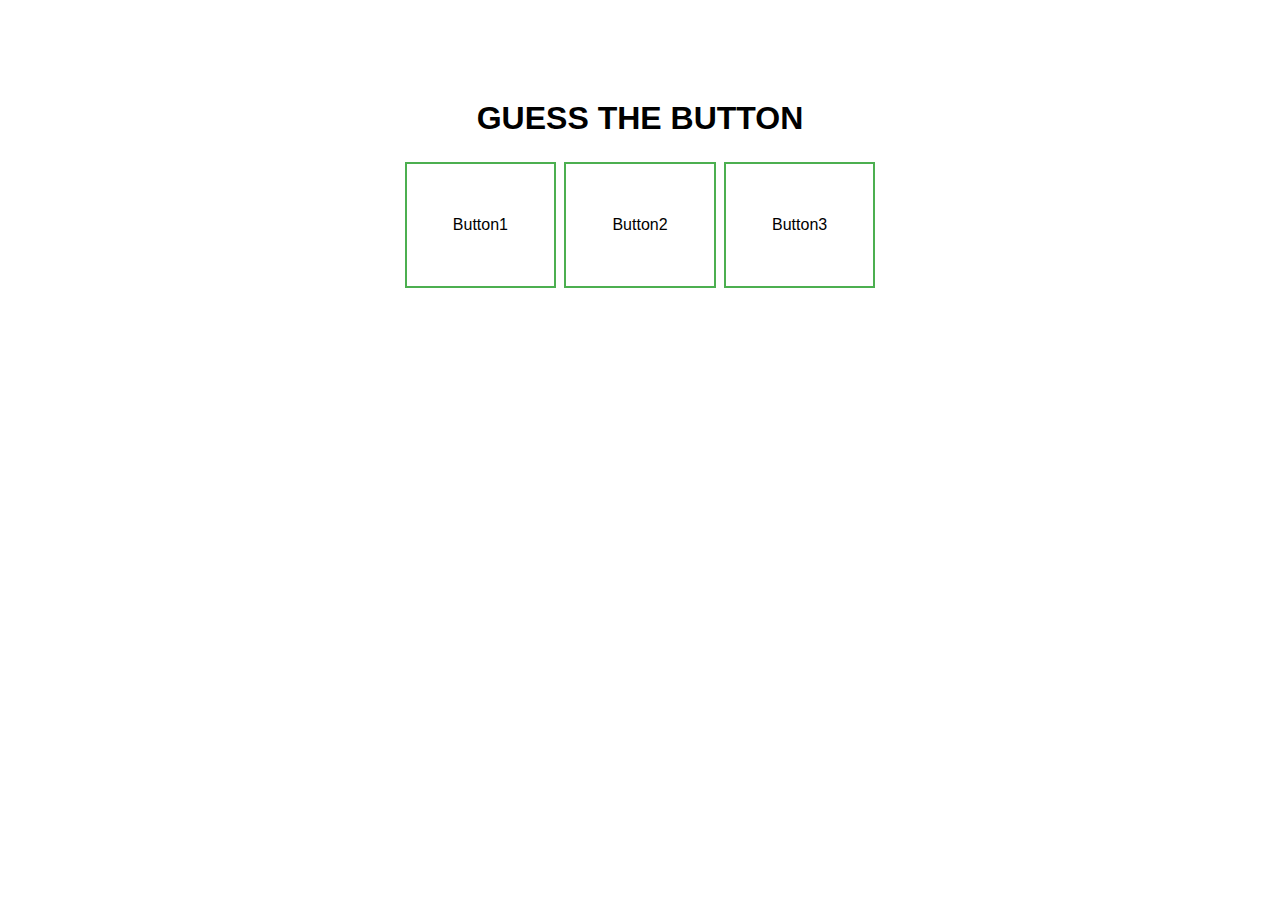
==== guess_the_button.html @ ad8a73c9 "Add files via upload" ====
<!DOCTYPE html>
<html>
  <head>
    <meta charset="utf-8">

    <title>Guess the button</title>
    <link rel="stylesheet" href="style.css">
  </head>
  <body>
    <h1>GUESS THE BUTTON</h1>
     <p id="demo"></p>
      <p>
        <button id="button1" class = "button" onclick="pressButton()">Button1</button>
        <button id="button2" class = "button" onclick="pressButton()">Button2</button>
        <button id="button3" class = "button" onclick="pressButton()">Button3</button>
      </p>
      <script>
        document.getElementById("button1").onclick = function() {
          document.getElementById("demo").innerHTML = "Congratulations! You got it right!";
        };
        document.getElementById("button2").onclick = function() {
          document.getElementById("demo").innerHTML = "Wrong button";
        };
        document.getElementById("button3").onclick = function() {
          document.getElementById("demo").innerHTML = "Wrong button";
        };
      </script>
    </body>
</html>


<!--
function GetValue()
{
    var myarray= new Array("item1","item2","item3");
    var random = myarray[Math.floor(Math.random() * myarray.length)];
   document.getElementById("message").innerHTML=random;
}

<input type="button" id="btnSearch" value="Search" onclick="GetValue();" />
<p id="message" >ddd</p>
-->
---- style.css ----
html {
        font-family: sans-serif;
}

h1 {
  margin-top: 100px;
}

body {
  width: 40%;
  text-align: center;
  max-width: 800px;
  min-width: 480px;
  margin: auto;
}

.button {
  border: none;
  color: white;
  padding: 52px 46px;
  text-align: center;
  text-decoration: none;
  display: inline-block;
  font-size: 16px;
  margin: 4px 2px;
  transition-duration: 0.4s;
  cursor: pointer;
}

.button {
  background-color: white;
  color: black;
  border: 2px solid #4CAF50;
}
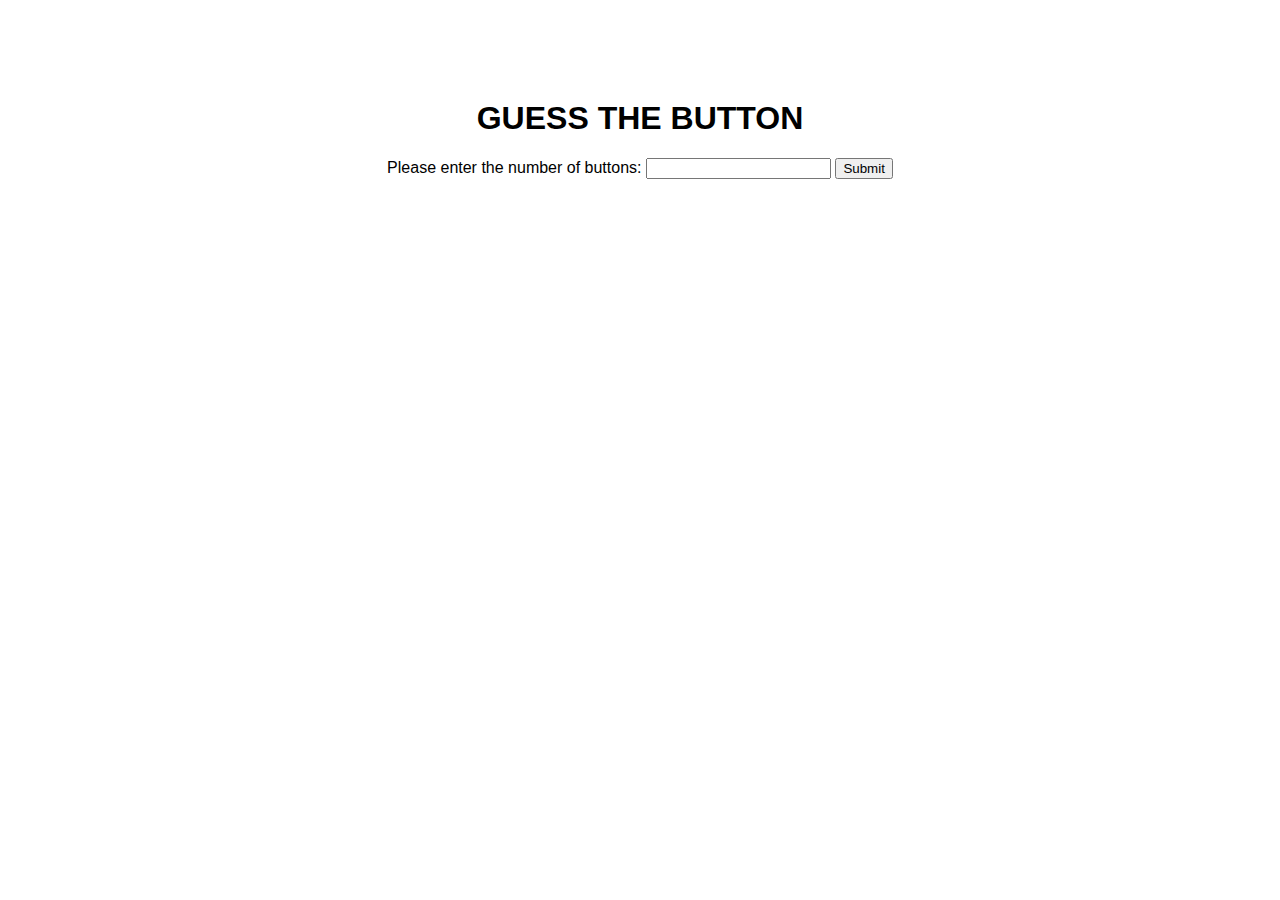
==== commit 297f8ec8: "Add files via upload" ====
--- a/guess_the_button.html
+++ b/guess_the_button.html
@@ -2,41 +2,39 @@
 <html>
   <head>
     <meta charset="utf-8">
-
     <title>Guess the button</title>
     <link rel="stylesheet" href="style.css">
   </head>
   <body>
     <h1>GUESS THE BUTTON</h1>
-     <p id="demo"></p>
-      <p>
-        <button id="button1" class = "button" onclick="pressButton()">Button1</button>
-        <button id="button2" class = "button" onclick="pressButton()">Button2</button>
-        <button id="button3" class = "button" onclick="pressButton()">Button3</button>
-      </p>
+    <p id="print"></p>
+    <div class="form">
+      <label>Please enter the number of buttons: </label>
+      <input type="text" class="buttonsNumber">
+      <input type="submit" value="Submit" onclick="generateButtons(document.querySelector('.buttonsNumber').value)">
+    </div>
       <script>
-        document.getElementById("button1").onclick = function() {
-          document.getElementById("demo").innerHTML = "Congratulations! You got it right!";
-        };
-        document.getElementById("button2").onclick = function() {
-          document.getElementById("demo").innerHTML = "Wrong button";
-        };
-        document.getElementById("button3").onclick = function() {
-          document.getElementById("demo").innerHTML = "Wrong button";
-        };
+        function generateButtons(nr) {
+          let buttons = document.getElementsByTagName("body")[0];
+          for (let i = 1; i <= nr; i++) {
+            let button = document.createElement("button");
+            button.innerHTML = 'Button ' + i;
+            buttons.appendChild(button);
+            button.addEventListener("click", function() {
+              pressButton(i);
+            });
+          }
+        }
+        function pressButton(currentButton) {
+          let enteredNumber = document.querySelector('.buttonsNumber').value;
+          let randomButtonNr = Math.ceil(Math.random() * enteredNumber);
+          if (randomButtonNr == currentButton) {
+            document.getElementById("print").innerHTML = "Congratulations! You got it right";
+          }
+          else {
+            document.getElementById("print").innerHTML = "Wrong button";
+          }
+        }
       </script>
     </body>
-</html>
-
-
-<!--
-function GetValue()
-{
-    var myarray= new Array("item1","item2","item3");
-    var random = myarray[Math.floor(Math.random() * myarray.length)];
-   document.getElementById("message").innerHTML=random;
-}
-
-<input type="button" id="btnSearch" value="Search" onclick="GetValue();" />
-<p id="message" >ddd</p>
--->+</html>